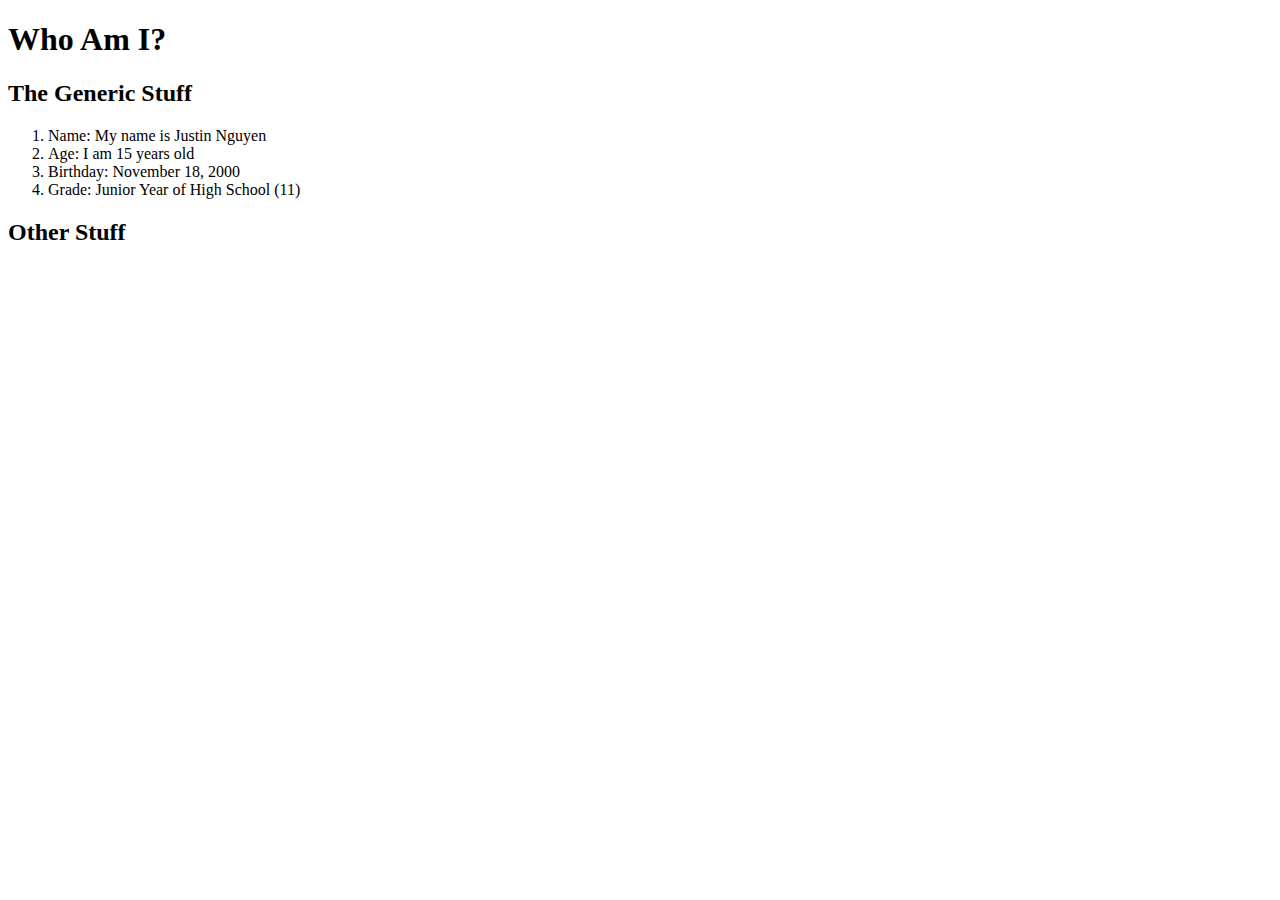
==== About_Me.html @ b95cfcef "first commit" ====
<!DOCTYPE html>
<link rel="stylesheet" type="text/css" href="About_Me.css"/>
    <html>
        <body>
            <h1>Who Am I?</h1>
            <h2>The Generic Stuff</h2>
                <ol>
                    <li>Name: My name is Justin Nguyen</li>
                    <li>Age: I am 15 years old</li>
                    <li>Birthday: November 18, 2000</li>
                    <li>Grade: Junior Year of High School (11)</li>
                </ol>
            <h2>Other Stuff</h2>
        </body>
    </html>
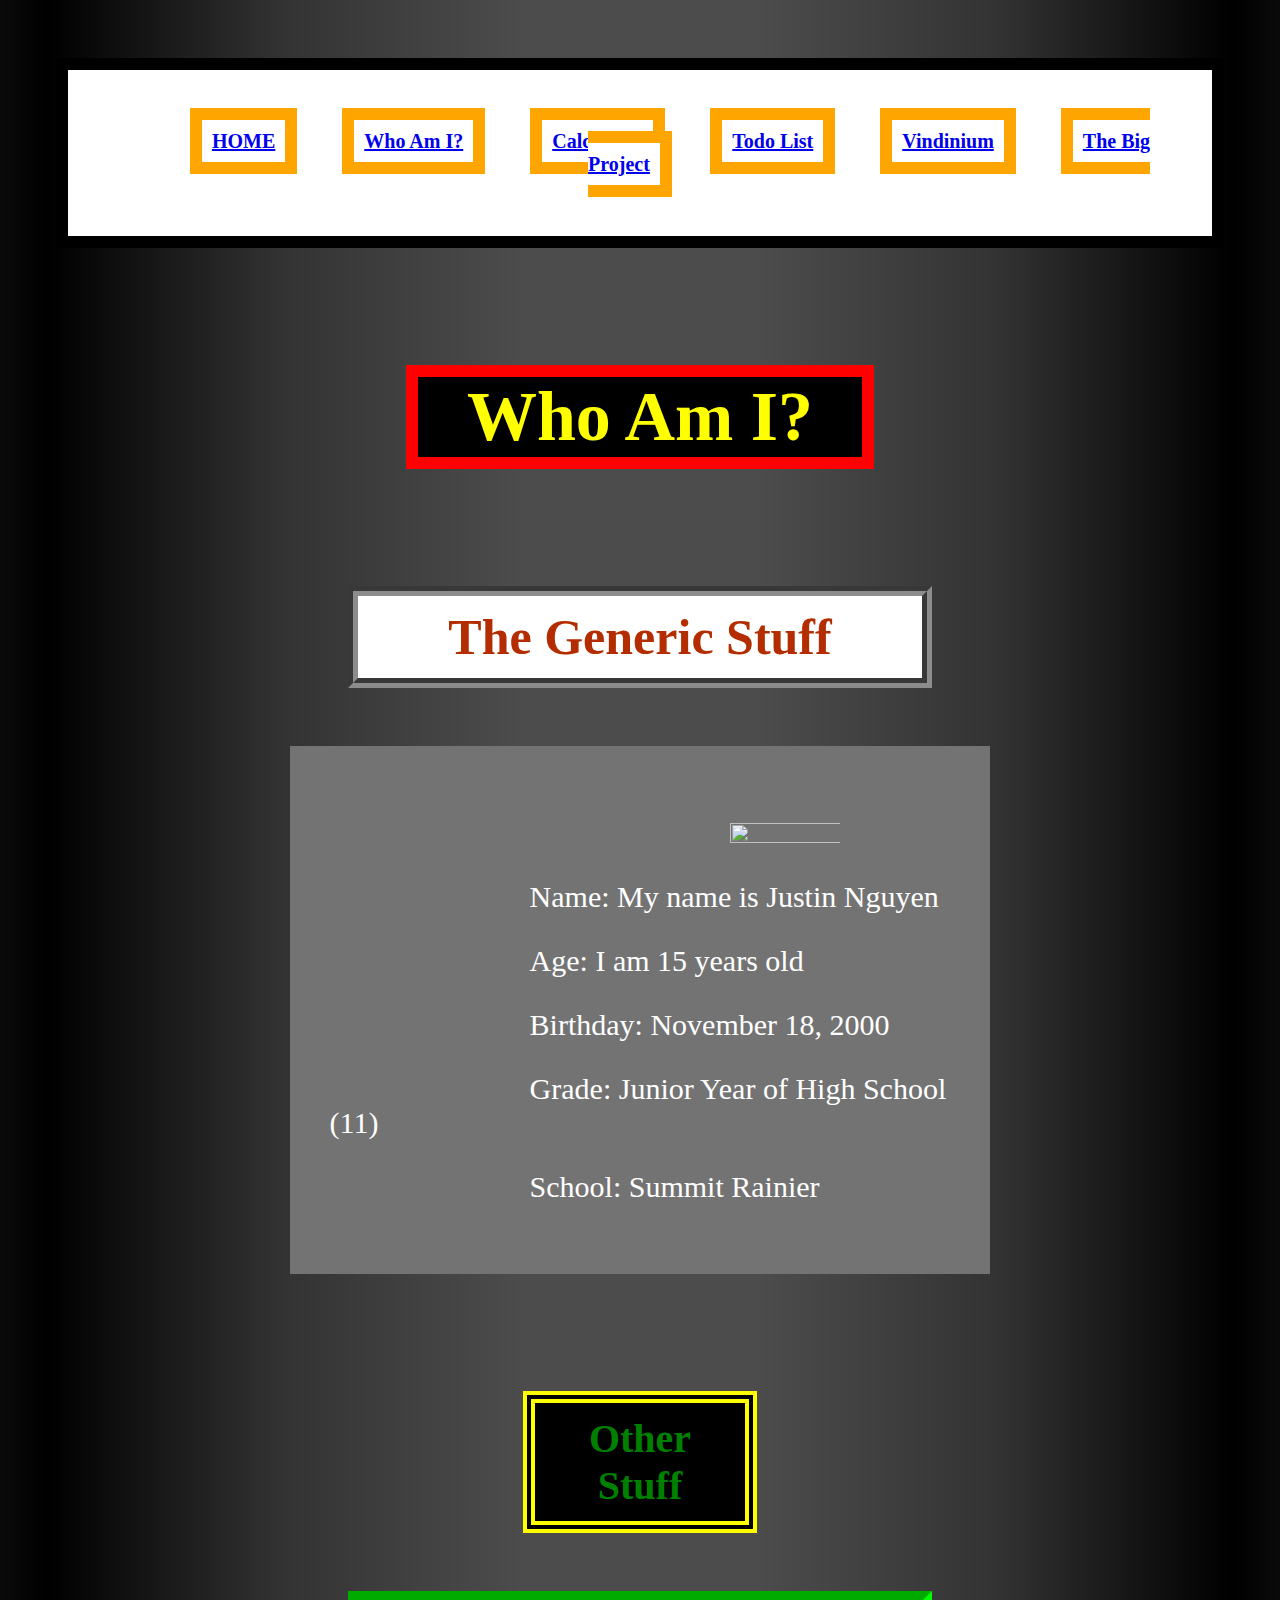
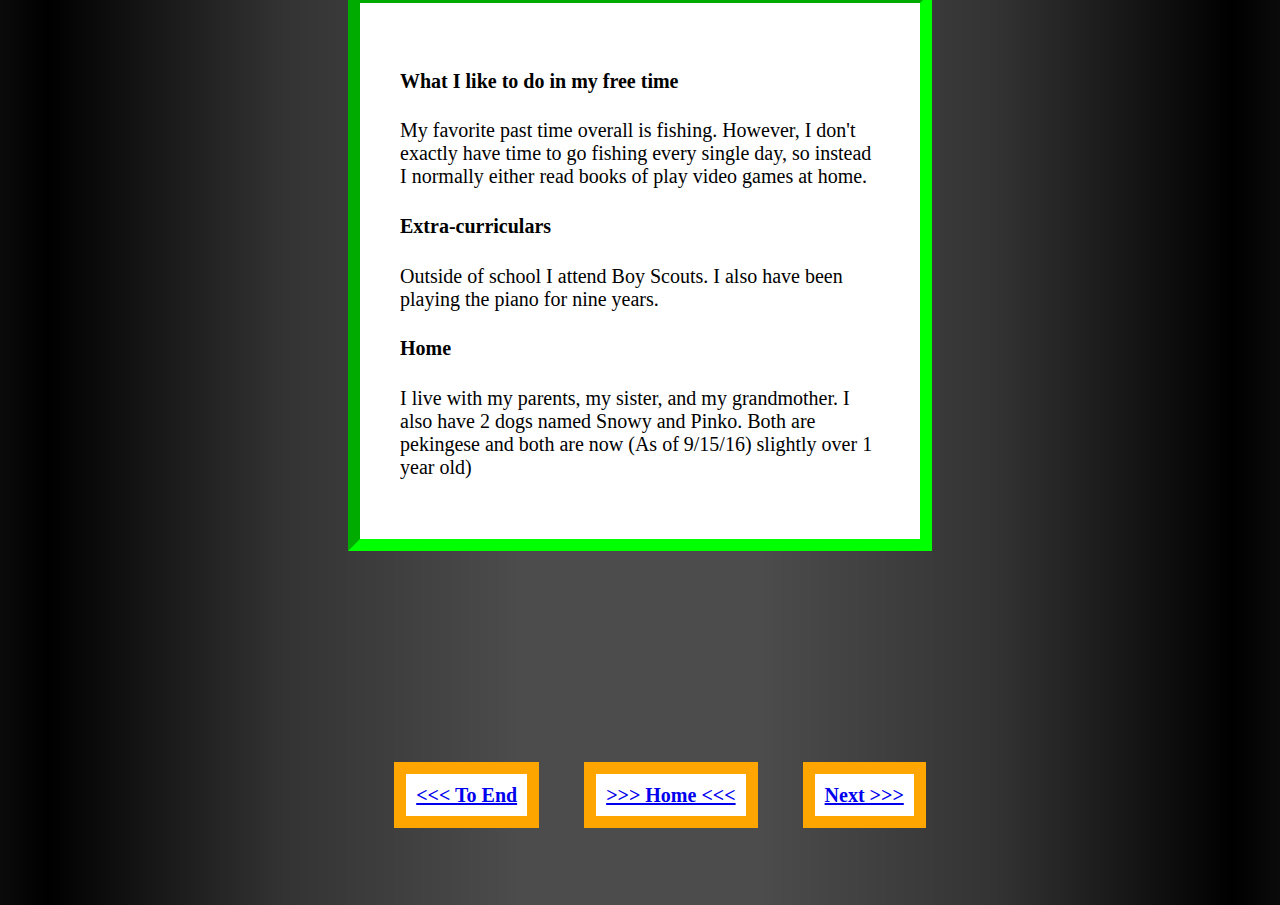
==== commit 225ce23d: "update" ====
--- a/About_Me.html
+++ b/About_Me.html
@@ -2,14 +2,43 @@
 <link rel="stylesheet" type="text/css" href="About_Me.css"/>
     <html>
         <body>
-            <h1>Who Am I?</h1>
-            <h2>The Generic Stuff</h2>
-                <ol>
-                    <li>Name: My name is Justin Nguyen</li>
-                    <li>Age: I am 15 years old</li>
-                    <li>Birthday: November 18, 2000</li>
-                    <li>Grade: Junior Year of High School (11)</li>
-                </ol>
-            <h2>Other Stuff</h2>
+		<div class="Links">
+			<nav>
+				<ul>
+					<li><a href="index.html"><b>HOME</b></a></li>
+					<li><a href="About_Me.html"><b>Who Am I?</b></a></li>
+					<li><a href="Calculator.html"><b>Calculator</b></a></li>
+					<li><a href="Todo.html"><b>Todo List</b></a></li>
+					<li><a href="Vindinium.html"><b>Vindinium</b></a></li>
+					<li><a href="Big_Project.html"><b>The Big Project</b></a></li>
+				</ul>
+			</nav>
+		</div>
+            <h1 class="Main_Title">Who Am I?</h1>
+            <h2 class="Generic_Stuff">The Generic Stuff</h2>
+                <div class="Generic_Paragraph">
+					<p><img class="Garfield" src="http://web.gracesgraphics.com/1/62518520c3b07cb096.jpg"</p>
+                    <p>Name: My name is Justin Nguyen</p>
+                    <p>Age: I am 15 years old</p>
+                    <p>Birthday: November 18, 2000</p>
+                    <p>Grade: Junior Year of High School (11)</p>
+					<p>School: Summit Rainier</p>
+                </div>
+            <h2 class="Other_Stuff">Other Stuff</h2>
+				<div class="Other_Paragraph">
+					<h4>What I like to do in my free time</h4>
+					<p>My favorite past time overall is fishing. However, I don't exactly have time to go fishing every single day, so instead I normally either read books of play video games at home.</p>
+					<h4>Extra-curriculars</h4>
+					<p>Outside of school I attend Boy Scouts. I also have been playing the piano for nine years.</p>
+					<h4>Home</h4>
+					<p>I live with my parents, my sister, and my grandmother. I also have 2 dogs named Snowy and Pinko. Both are pekingese and both are now (As of 9/15/16) slightly over 1 year old)</p>
+				</div>
+			<nav>
+				<ul>
+					<li><a href="#"><b><<< To End</b></a></li>
+					<li><a href="Computer_Science_Main.html"><b>>>> Home <<<</b></a></li>
+					<li><a href="Computer_Science_Hardware.html"><b>Next >>></b></a></li>
+				</ul>
+			</nav>
         </body>
     </html>--- a/About_Me.css
+++ b/About_Me.css
@@ -0,0 +1,126 @@
+html{
+	border: 3rem solid transparent;
+	flex-wrap:wrap;
+	background: linear-gradient(to right, rgba(0,0,0,1), rgba(0,0,0,0.8), rgba(0,0,0,0.7), rgba(0,0,0,0.7), rgba(0,0,0,0.8), rgba(0,0,0,1));
+	text-align:center;
+	border-image: url("https://cdn.vectorstock.com/i/composite/36,50/colorful-border-from-cubes-vector-1163650.jpg") 30 round;
+}
+
+
+.Main_Title{
+	Border-Style: Solid;
+	Border-width:12px;
+	Border-color: Red;
+	Font-size: 70px;
+	color: Yellow;
+	Font-family:sans-sarif;
+	text-align:center;
+	margin-left: 30%;
+	margin-right:30%;
+	margin-bottom:10%;
+	background-color: Black;
+	min-width:150px
+}
+
+.Generic_Stuff{
+	Border-style: Groove;
+	Border-width: 10px;
+	Border-color: #8c8c8c;
+	Font-size:50px;
+	color: #b32d00;
+	padding: 12px;
+	text-align:center;
+	margin-left: 25%;
+	margin-right:25%;
+	margin-bottom:5%;
+	background-color:white;
+	min-width:200px
+}
+
+.Garfield{
+	Width:50%;
+	Height: 50%;
+	min-width:100px;
+	text-align:center;
+}
+
+.Generic_Paragraph{
+	Border-style: Hidden;
+	Background-color: #737373;
+	font-size: 30px;
+	color: white;
+	padding: 40px;
+	margin-left: 20%;
+	margin-right:20%;
+	margin-bottom:10%;
+	text-align: left;
+	min-width:150px;
+	text-indent:200px;
+}
+
+.Other_Stuff{
+	Border-Style:Double;
+	Border-Color:Yellow;
+	Border-width:12px;
+	Font-family:sans-sarif;
+	Font-size:40px;
+	Color:Green;
+	Background-color:black;
+	padding:12px;
+	margin-left: 40%;
+	margin-right:40%;
+	margin-bottom:5%;
+	Text-align:center;
+	min-width:150px;
+}
+
+.Other_Paragraph{
+	Border-style: inset;
+	Border-width: 12px;
+	Border-color: #00ff00;
+	Font-size: 20px;
+	Padding: 40px;
+	background-color: White;
+	margin-left: 25%;
+	margin-right: 25%;
+	margin-bottom: 20%;
+	min-width:150px;
+	text-align:left
+}
+
+
+.Links{
+	background-color:white;
+	margin-bottom: 10%;
+	padding: 10px;
+	margin-top: 10px;
+	text-align: center;
+	border-width:12px;
+	border-color: black;
+	border-style:solid;
+}
+
+nav{
+	margin-bottom:50px;
+	margin-top:50px;
+}
+
+nav li {
+	padding:10px;
+	display: inline;
+	background-color:white;
+	Border-style:solid;
+	border-width:12px;
+	border-color: orange;
+	text-align: center;
+	color:white;
+	margin: auto;
+	margin: 20px;
+}
+
+nav ul {
+	display: inline;
+	font-size: 20px;
+	text-align: center;
+	color:white;
+}
